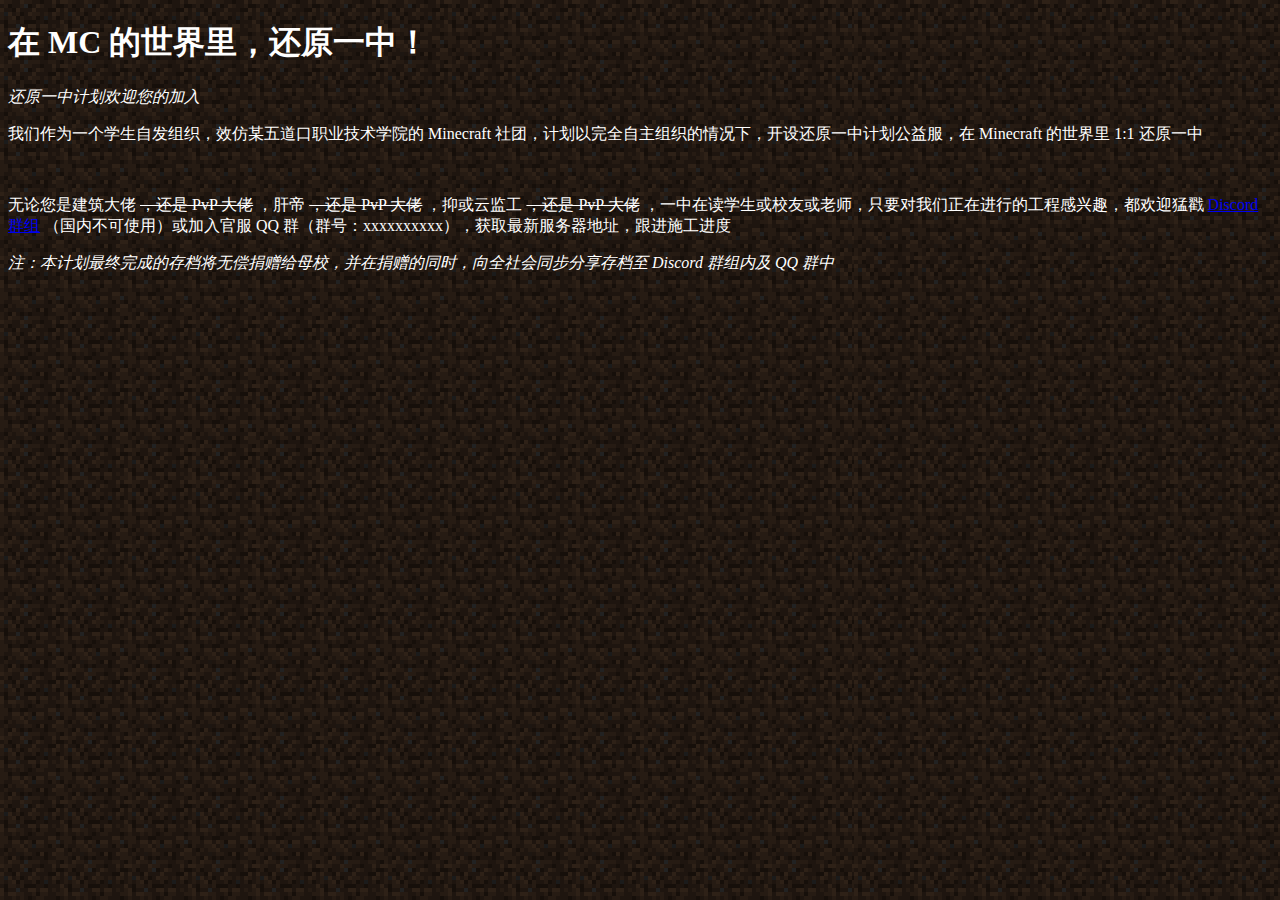
==== ad.html @ c41ef712 "update" ====
<!DOCTYPE html>
<html><head>
    <meta http-equiv="content-type" content="text/html; charset=UTF-8">
</head>

<body style="color: white; background-image: url('./img/bg.webp'); ">
    <h1 id="-mc-">在 MC 的世界里，还原一中！</h1>
    <p><em>还原一中计划欢迎您的加入</em></p>
    <p>我们作为一个学生自发组织，效仿某五道口职业技术学院的 Minecraft 社团，计划以完全自主组织的情况下，开设还原一中计划公益服，在 Minecraft 的世界里 1:1 还原一中</p>
    <p><img src="./img/1.jpg" alt="">
        <img src="./img/2.jpg" alt="">
        <img src="./img/3.jpg" alt="">
    </p>
    <p>无论您是建筑大佬 <del>，还是 PvP 大佬</del> ，肝帝 <del>，还是 PvP 大佬</del> ，抑或云监工 <del>，还是 PvP 大佬</del>
        ，一中在读学生或校友或老师，只要对我们正在进行的工程感兴趣，都欢迎猛戳 <a href="https://discord.gg/CNh7Hxe7">Discord 群组</a> （国内不可使用）或加入官服 QQ
        群（群号：xxxxxxxxxx），获取最新服务器地址，跟进施工进度</p>
    <p><em>注：本计划最终完成的存档将无偿捐赠给母校，并在捐赠的同时，向全社会同步分享存档至 Discord 群组内及 QQ 群中</em></p>

<div style="all: initial;">
    <div style="all: initial;" id="__hcfy__"></div>
</div>

</body><div style="all: initial;"><div style="all: initial;" id="__hcfy__"></div></div></html>
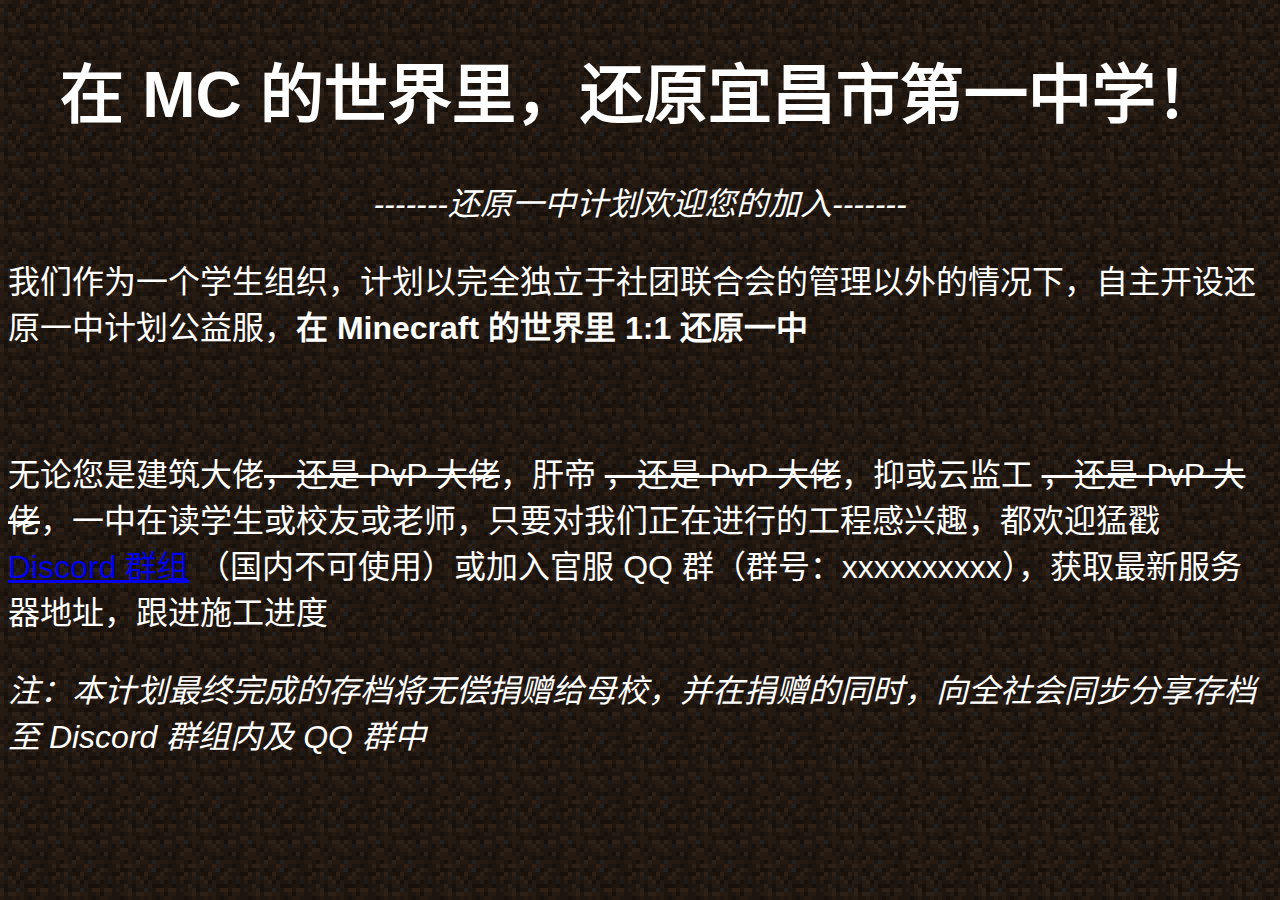
==== commit 60911921: "Large update" ====
--- a/ad.html
+++ b/ad.html
@@ -1,23 +1,28 @@
 <!DOCTYPE html>
-<html><head>
+
+<html lang="zh-cn">
+
+<head>
     <meta http-equiv="content-type" content="text/html; charset=UTF-8">
+    <style type="text/css">
+        @import "./general.css";
+        /*此处要注意.css文件的路径*/
+    </style>
+    <title>在 MC 的世界里，还原宜昌市第一中学！</title>
 </head>
 
-<body style="color: white; background-image: url('./img/bg.webp'); ">
-    <h1 id="-mc-">在 MC 的世界里，还原一中！</h1>
-    <p><em>还原一中计划欢迎您的加入</em></p>
-    <p>我们作为一个学生自发组织，效仿某五道口职业技术学院的 Minecraft 社团，计划以完全自主组织的情况下，开设还原一中计划公益服，在 Minecraft 的世界里 1:1 还原一中</p>
-    <p><img src="./img/1.jpg" alt="">
-        <img src="./img/2.jpg" alt="">
-        <img src="./img/3.jpg" alt="">
-    </p>
-    <p>无论您是建筑大佬 <del>，还是 PvP 大佬</del> ，肝帝 <del>，还是 PvP 大佬</del> ，抑或云监工 <del>，还是 PvP 大佬</del>
-        ，一中在读学生或校友或老师，只要对我们正在进行的工程感兴趣，都欢迎猛戳 <a href="https://discord.gg/CNh7Hxe7">Discord 群组</a> （国内不可使用）或加入官服 QQ
+<body>
+    <h1 id="-MC-" align="center">在 MC 的世界里，还原宜昌市第一中学！</h1>
+    <p align="center"><em>-------还原一中计划欢迎您的加入-------</em></p>
+    <p>我们作为一个学生组织，计划以完全独立于社团联合会的管理以外的情况下，自主开设还原一中计划公益服，<strong>在 Minecraft 的世界里 1:1 还原一中</strong></p>
+
+    <img src="./img/1.jpg" alt="">
+    <img src="./img/2.jpg" alt="">
+    <img src="./img/3.jpg" alt="">
+
+    <p>无论您是建筑大佬<del>，还是 PvP 大佬</del>，肝帝 <del>，还是 PvP 大佬</del>，抑或云监工 <del>，还是 PvP 大佬</del>，一中在读学生或校友或老师，只要对我们正在进行的工程感兴趣，都欢迎猛戳 <a href="https://discord.gg/CNh7Hxe7">Discord 群组</a> （国内不可使用）或加入官服 QQ
         群（群号：xxxxxxxxxx），获取最新服务器地址，跟进施工进度</p>
     <p><em>注：本计划最终完成的存档将无偿捐赠给母校，并在捐赠的同时，向全社会同步分享存档至 Discord 群组内及 QQ 群中</em></p>
+</body>
 
-<div style="all: initial;">
-    <div style="all: initial;" id="__hcfy__"></div>
-</div>
-
-</body><div style="all: initial;"><div style="all: initial;" id="__hcfy__"></div></div></html>+</html>
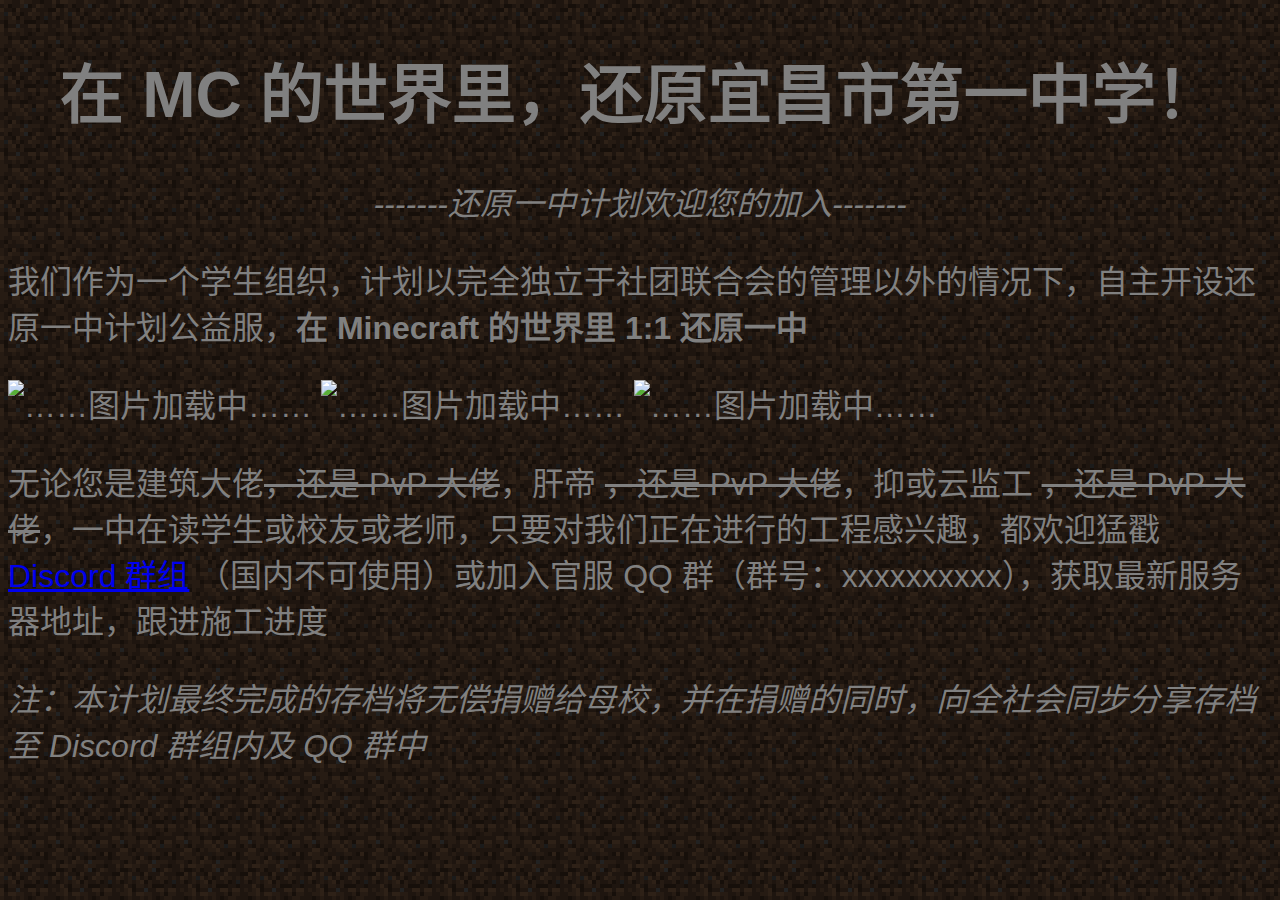
==== commit fd9ce162: "release(no QQ)" ====
--- a/ad.html
+++ b/ad.html
@@ -6,7 +6,6 @@
     <meta http-equiv="content-type" content="text/html; charset=UTF-8">
     <style type="text/css">
         @import "./general.css";
-        /*此处要注意.css文件的路径*/
     </style>
     <title>在 MC 的世界里，还原宜昌市第一中学！</title>
 </head>
@@ -16,9 +15,19 @@
     <p align="center"><em>-------还原一中计划欢迎您的加入-------</em></p>
     <p>我们作为一个学生组织，计划以完全独立于社团联合会的管理以外的情况下，自主开设还原一中计划公益服，<strong>在 Minecraft 的世界里 1:1 还原一中</strong></p>
 
-    <img src="./img/1.jpg" alt="">
-    <img src="./img/2.jpg" alt="">
-    <img src="./img/3.jpg" alt="">
+    <!--<img src="./img/1.png" alt="">
+    <img src="./img/2.png" alt="">
+    <img src="./img/3.png" alt="">-->
+    <img src="https://p.sda1.dev/15/f1c8db1a2b6faa4720bcbc4143499c26/1.png" alt="……图片加载中……">
+    <img src="https://p.sda1.dev/15/7bf170dc78710e950487a1d3e0ef7203/2.png" alt="……图片加载中……">
+    <img src="https://p.sda1.dev/15/7075fa04d907ddd24a165077d05de698/3.png" alt="……图片加载中……">
+
+    <!-- 
+        https://p.sda1.dev/api/v1/delete/15/f1c8db1a2b6faa4720bcbc4143499c26/d17cac61cd43c1a3 
+        https://p.sda1.dev/api/v1/delete/15/7bf170dc78710e950487a1d3e0ef7203/ffa2e8a0b1264798
+        https://p.sda1.dev/api/v1/delete/15/7075fa04d907ddd24a165077d05de698/f54fc3c91bed7626
+        To remove these three images.
+    -->
 
     <p>无论您是建筑大佬<del>，还是 PvP 大佬</del>，肝帝 <del>，还是 PvP 大佬</del>，抑或云监工 <del>，还是 PvP 大佬</del>，一中在读学生或校友或老师，只要对我们正在进行的工程感兴趣，都欢迎猛戳 <a href="https://discord.gg/CNh7Hxe7">Discord 群组</a> （国内不可使用）或加入官服 QQ
         群（群号：xxxxxxxxxx），获取最新服务器地址，跟进施工进度</p>
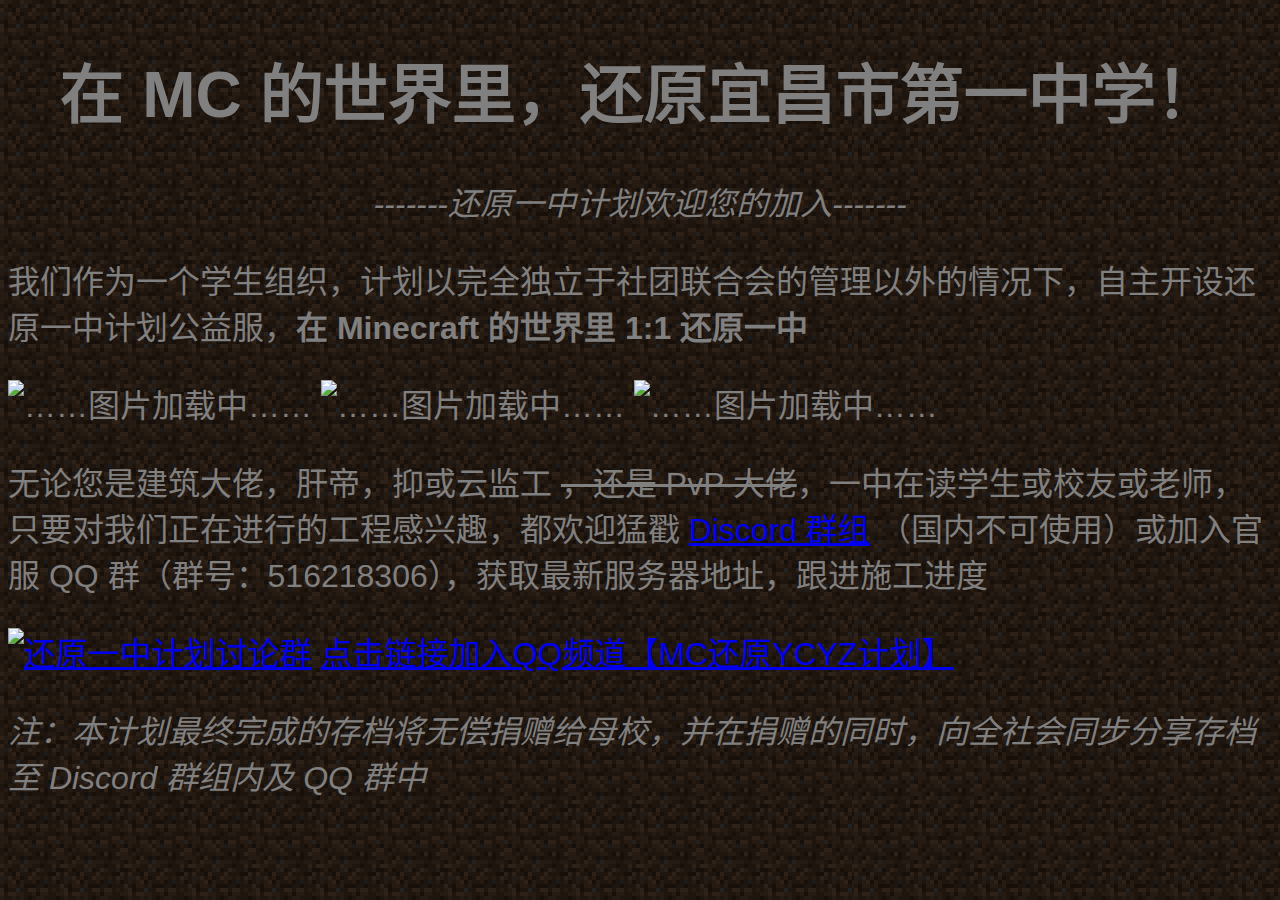
==== commit e61f7093: "update QQ centered the images" ====
--- a/ad.html
+++ b/ad.html
@@ -18,9 +18,9 @@
     <!--<img src="./img/1.png" alt="">
     <img src="./img/2.png" alt="">
     <img src="./img/3.png" alt="">-->
-    <img src="https://p.sda1.dev/15/f1c8db1a2b6faa4720bcbc4143499c26/1.png" alt="……图片加载中……">
-    <img src="https://p.sda1.dev/15/7bf170dc78710e950487a1d3e0ef7203/2.png" alt="……图片加载中……">
-    <img src="https://p.sda1.dev/15/7075fa04d907ddd24a165077d05de698/3.png" alt="……图片加载中……">
+    <img align="center" src="https://p.sda1.dev/15/f1c8db1a2b6faa4720bcbc4143499c26/1.png" alt="……图片加载中……">
+    <img align="center" src="https://p.sda1.dev/15/7bf170dc78710e950487a1d3e0ef7203/2.png" alt="……图片加载中……">
+    <img align="center" src="https://p.sda1.dev/15/7075fa04d907ddd24a165077d05de698/3.png" alt="……图片加载中……">
 
     <!-- 
         https://p.sda1.dev/api/v1/delete/15/f1c8db1a2b6faa4720bcbc4143499c26/d17cac61cd43c1a3 
@@ -29,9 +29,16 @@
         To remove these three images.
     -->
 
-    <p>无论您是建筑大佬<del>，还是 PvP 大佬</del>，肝帝 <del>，还是 PvP 大佬</del>，抑或云监工 <del>，还是 PvP 大佬</del>，一中在读学生或校友或老师，只要对我们正在进行的工程感兴趣，都欢迎猛戳 <a href="https://discord.gg/CNh7Hxe7">Discord 群组</a> （国内不可使用）或加入官服 QQ
-        群（群号：xxxxxxxxxx），获取最新服务器地址，跟进施工进度</p>
+    <p>无论您是建筑大佬，肝帝，抑或云监工 <del>，还是 PvP 大佬</del>，一中在读学生或校友或老师，只要对我们正在进行的工程感兴趣，都欢迎猛戳 <a
+            href="https://discord.gg/CNh7Hxe7">Discord 群组</a> （国内不可使用）或加入官服 QQ
+        群（群号：516218306），获取最新服务器地址，跟进施工进度</p>
+
+    <p><a target="_blank"
+            href="https://qm.qq.com/cgi-bin/qm/qr?k=tsdFeeFnKSqvkodGMKRBWyyqi4qnrag9&jump_from=webapi&authKey=pQnCQ58OUdDG33PuT4lR7/k9nNJBaaH5YGo7Qf8tNNmV1Y+34npVqdLrZw+M+dUU">
+            <img border="0" src="//pub.idqqimg.com/wpa/images/group.png" alt="还原一中计划讨论群" title="还原一中计划讨论群"></a>
+        <a href="https://pd.qq.com/s/a72vrf4qe">点击链接加入QQ频道【MC还原YCYZ计划】</a>
+    </p>
     <p><em>注：本计划最终完成的存档将无偿捐赠给母校，并在捐赠的同时，向全社会同步分享存档至 Discord 群组内及 QQ 群中</em></p>
 </body>
 
-</html>
+</html>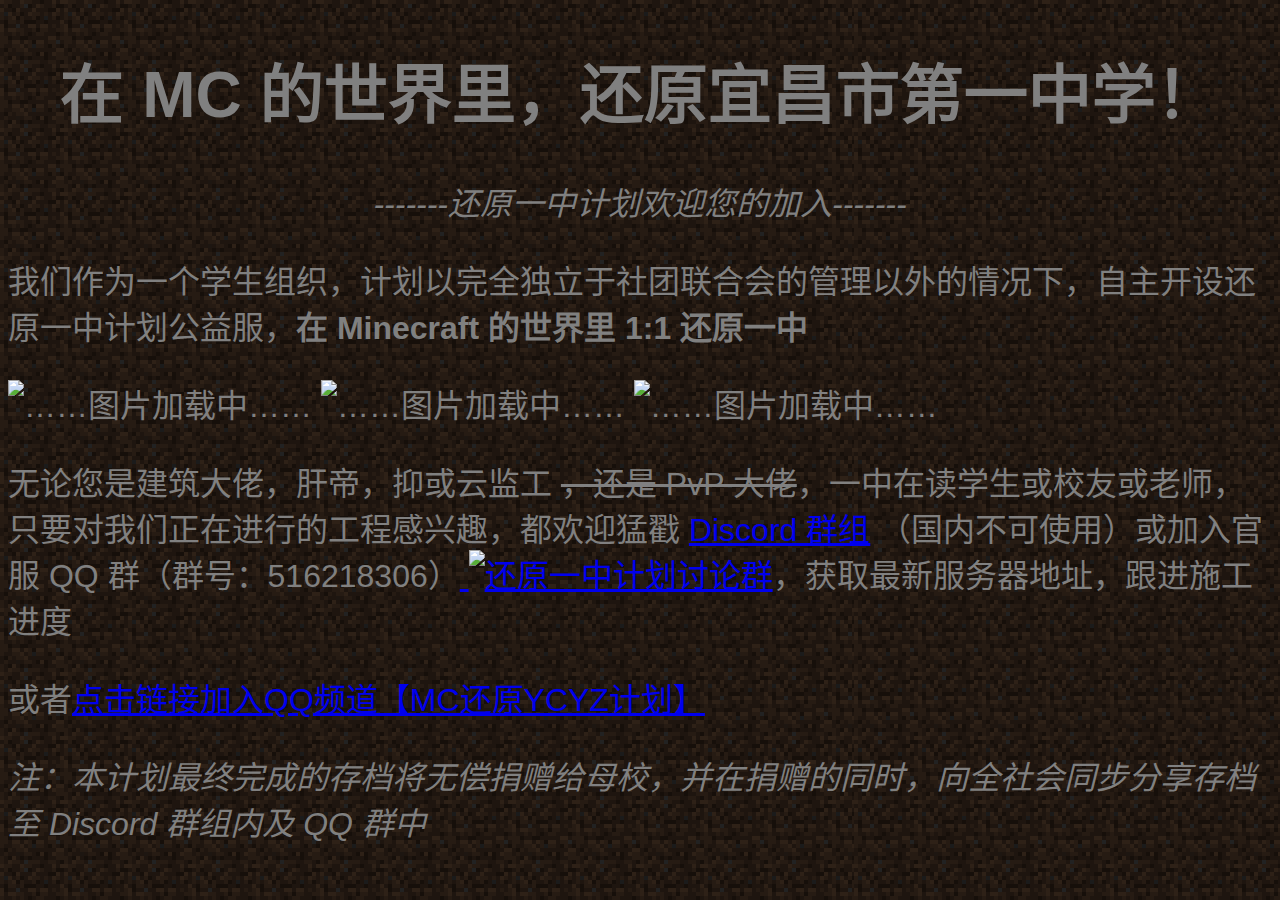
==== commit 07c8079a: "performance change" ====
--- a/ad.html
+++ b/ad.html
@@ -31,12 +31,12 @@
 
     <p>无论您是建筑大佬，肝帝，抑或云监工 <del>，还是 PvP 大佬</del>，一中在读学生或校友或老师，只要对我们正在进行的工程感兴趣，都欢迎猛戳 <a
             href="https://discord.gg/CNh7Hxe7">Discord 群组</a> （国内不可使用）或加入官服 QQ
-        群（群号：516218306），获取最新服务器地址，跟进施工进度</p>
+        群（群号：516218306）<a target="_blank"
+        href="https://qm.qq.com/cgi-bin/qm/qr?k=tsdFeeFnKSqvkodGMKRBWyyqi4qnrag9&jump_from=webapi&authKey=pQnCQ58OUdDG33PuT4lR7/k9nNJBaaH5YGo7Qf8tNNmV1Y+34npVqdLrZw+M+dUU">
+        <img border="0" src="//pub.idqqimg.com/wpa/images/group.png" alt="还原一中计划讨论群" title="还原一中计划讨论群"></a>，获取最新服务器地址，跟进施工进度</p>
 
-    <p><a target="_blank"
-            href="https://qm.qq.com/cgi-bin/qm/qr?k=tsdFeeFnKSqvkodGMKRBWyyqi4qnrag9&jump_from=webapi&authKey=pQnCQ58OUdDG33PuT4lR7/k9nNJBaaH5YGo7Qf8tNNmV1Y+34npVqdLrZw+M+dUU">
-            <img border="0" src="//pub.idqqimg.com/wpa/images/group.png" alt="还原一中计划讨论群" title="还原一中计划讨论群"></a>
-        <a href="https://pd.qq.com/s/a72vrf4qe">点击链接加入QQ频道【MC还原YCYZ计划】</a>
+    <p>
+        或者<a href="https://pd.qq.com/s/a72vrf4qe">点击链接加入QQ频道【MC还原YCYZ计划】</a>
     </p>
     <p><em>注：本计划最终完成的存档将无偿捐赠给母校，并在捐赠的同时，向全社会同步分享存档至 Discord 群组内及 QQ 群中</em></p>
 </body>
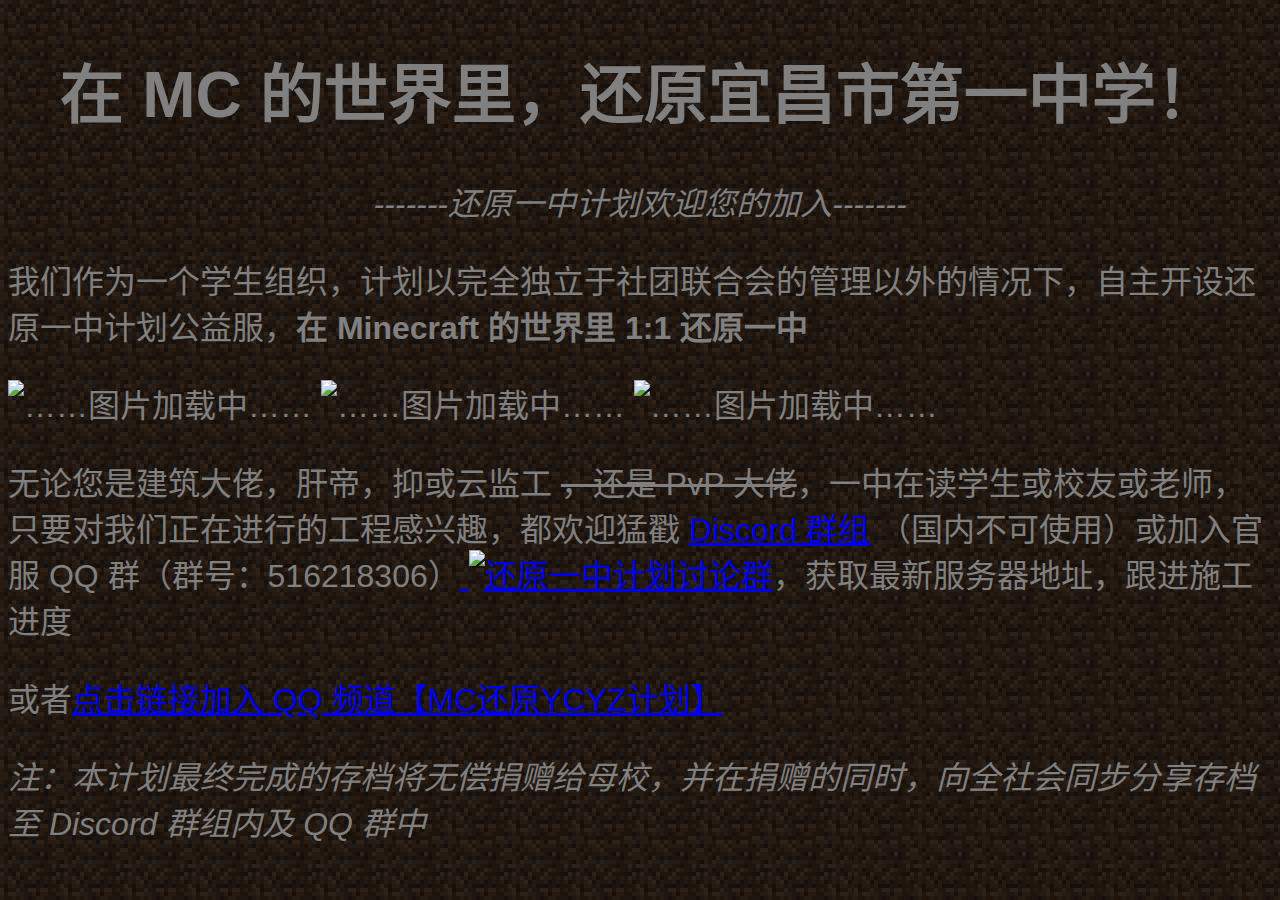
==== commit 9883d95b: "format" ====
--- a/ad.html
+++ b/ad.html
@@ -32,12 +32,14 @@
     <p>无论您是建筑大佬，肝帝，抑或云监工 <del>，还是 PvP 大佬</del>，一中在读学生或校友或老师，只要对我们正在进行的工程感兴趣，都欢迎猛戳 <a
             href="https://discord.gg/CNh7Hxe7">Discord 群组</a> （国内不可使用）或加入官服 QQ
         群（群号：516218306）<a target="_blank"
-        href="https://qm.qq.com/cgi-bin/qm/qr?k=tsdFeeFnKSqvkodGMKRBWyyqi4qnrag9&jump_from=webapi&authKey=pQnCQ58OUdDG33PuT4lR7/k9nNJBaaH5YGo7Qf8tNNmV1Y+34npVqdLrZw+M+dUU">
-        <img border="0" src="//pub.idqqimg.com/wpa/images/group.png" alt="还原一中计划讨论群" title="还原一中计划讨论群"></a>，获取最新服务器地址，跟进施工进度</p>
+            href="https://qm.qq.com/cgi-bin/qm/qr?k=tsdFeeFnKSqvkodGMKRBWyyqi4qnrag9&jump_from=webapi&authKey=pQnCQ58OUdDG33PuT4lR7/k9nNJBaaH5YGo7Qf8tNNmV1Y+34npVqdLrZw+M+dUU">
+            <img border="0" src="//pub.idqqimg.com/wpa/images/group.png" alt="还原一中计划讨论群"
+                title="还原一中计划讨论群"></a>，获取最新服务器地址，跟进施工进度</p>
 
     <p>
-        或者<a href="https://pd.qq.com/s/a72vrf4qe">点击链接加入QQ频道【MC还原YCYZ计划】</a>
+        或者<a href="https://pd.qq.com/s/a72vrf4qe">点击链接加入 QQ 频道【MC还原YCYZ计划】</a>
     </p>
+    
     <p><em>注：本计划最终完成的存档将无偿捐赠给母校，并在捐赠的同时，向全社会同步分享存档至 Discord 群组内及 QQ 群中</em></p>
 </body>
 
